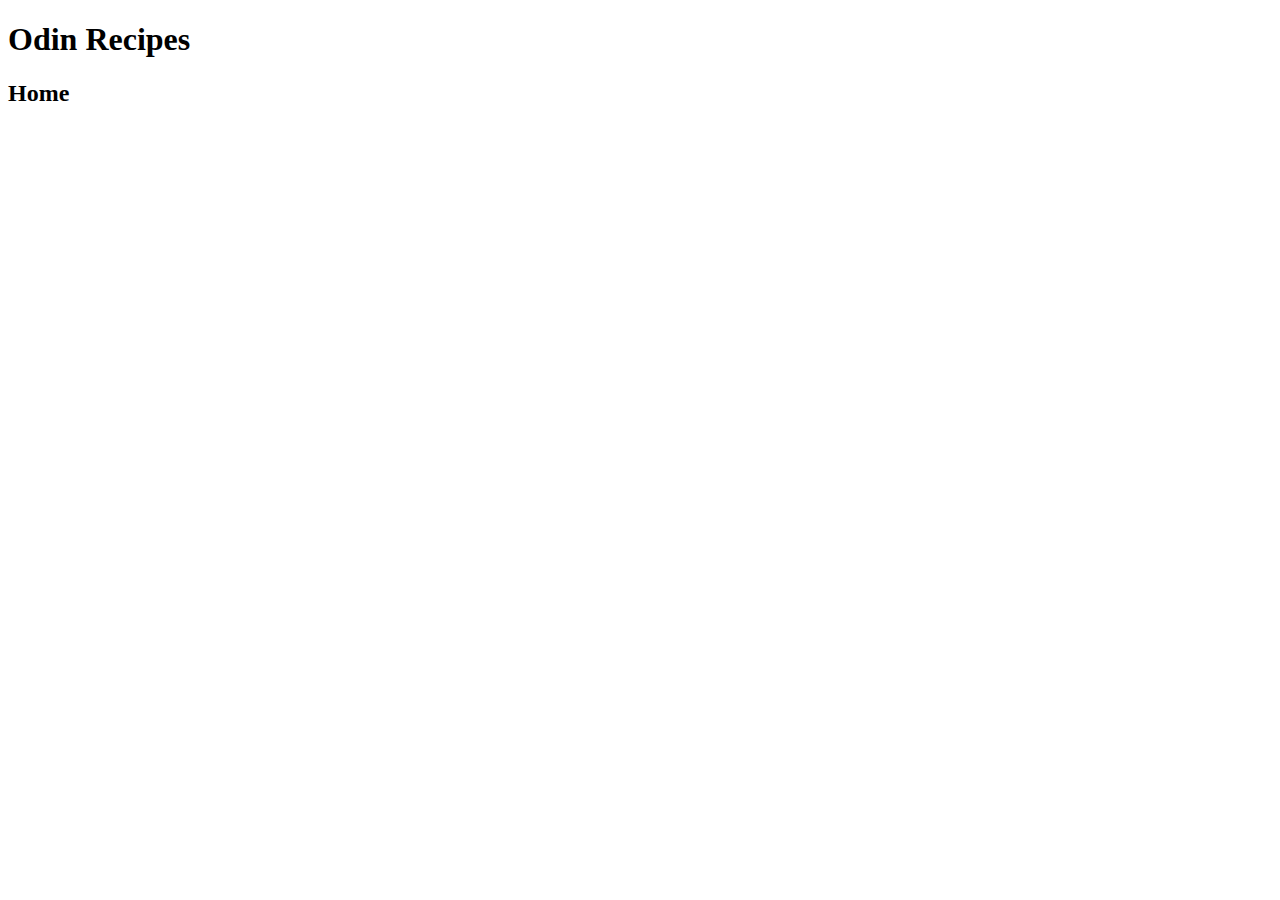
==== index.html @ d752d37c "Create Index page" ====
<!DOCTYPE html>
<html lang="en">
<head>
    <meta charset="UTF-8">
    <meta name="viewport" content="width=device-width, initial-scale=1.0">
    <title>Recipes - Home</title>
</head>
<body>
    <h1>Odin Recipes</h1>
    <h2>Home</h2>
    
</body>
</html>
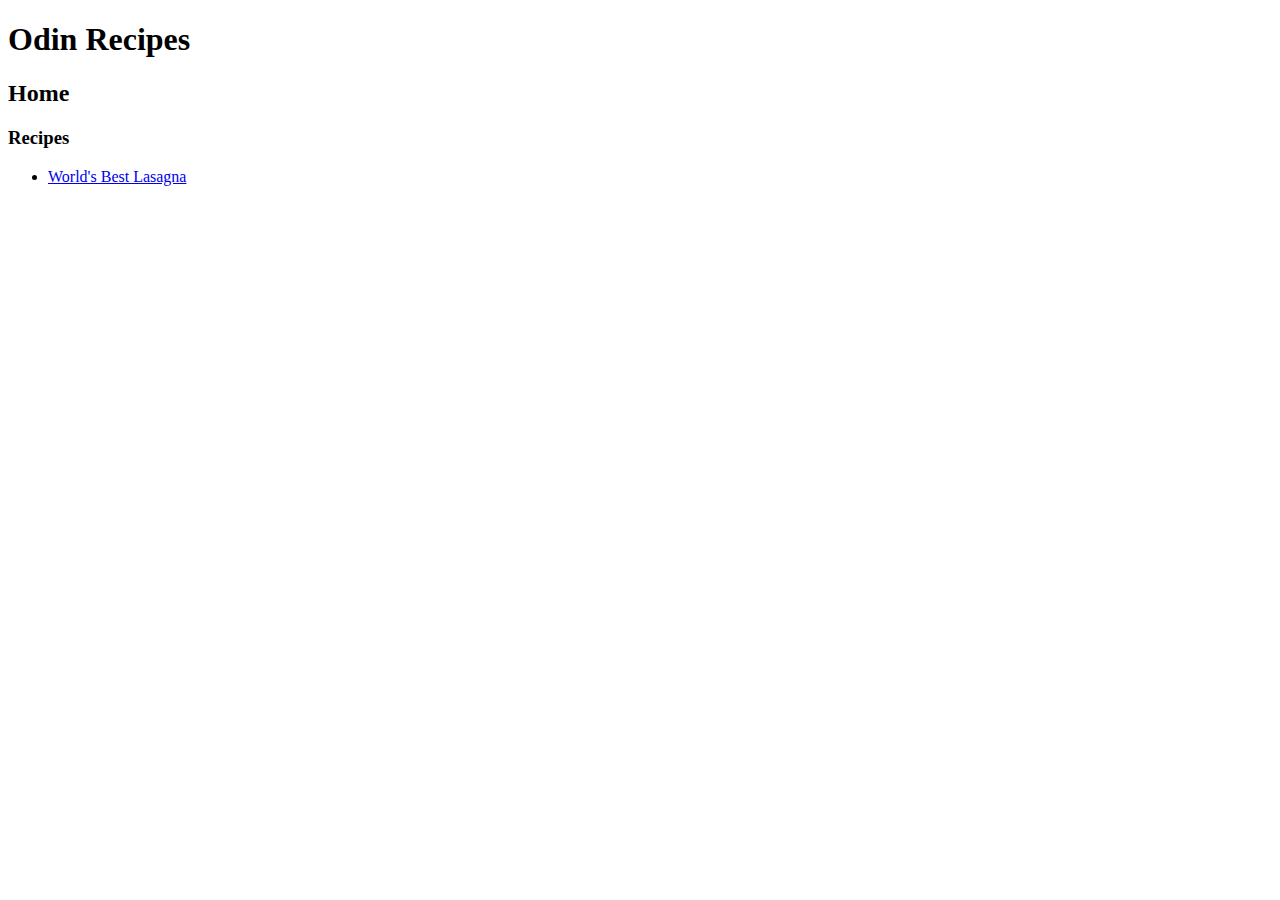
==== commit 637bff15: "Create Lasagna recipe page and link on index" ====
--- a/index.html
+++ b/index.html
@@ -8,6 +8,10 @@
 <body>
     <h1>Odin Recipes</h1>
     <h2>Home</h2>
-    
+
+    <h3>Recipes</h3>
+    <ul>
+        <li><a href="recipes/lasagna.html" target="_blank" rel="noopener noreferrer">World's Best Lasagna</a></li>
+    </ul>
 </body>
 </html>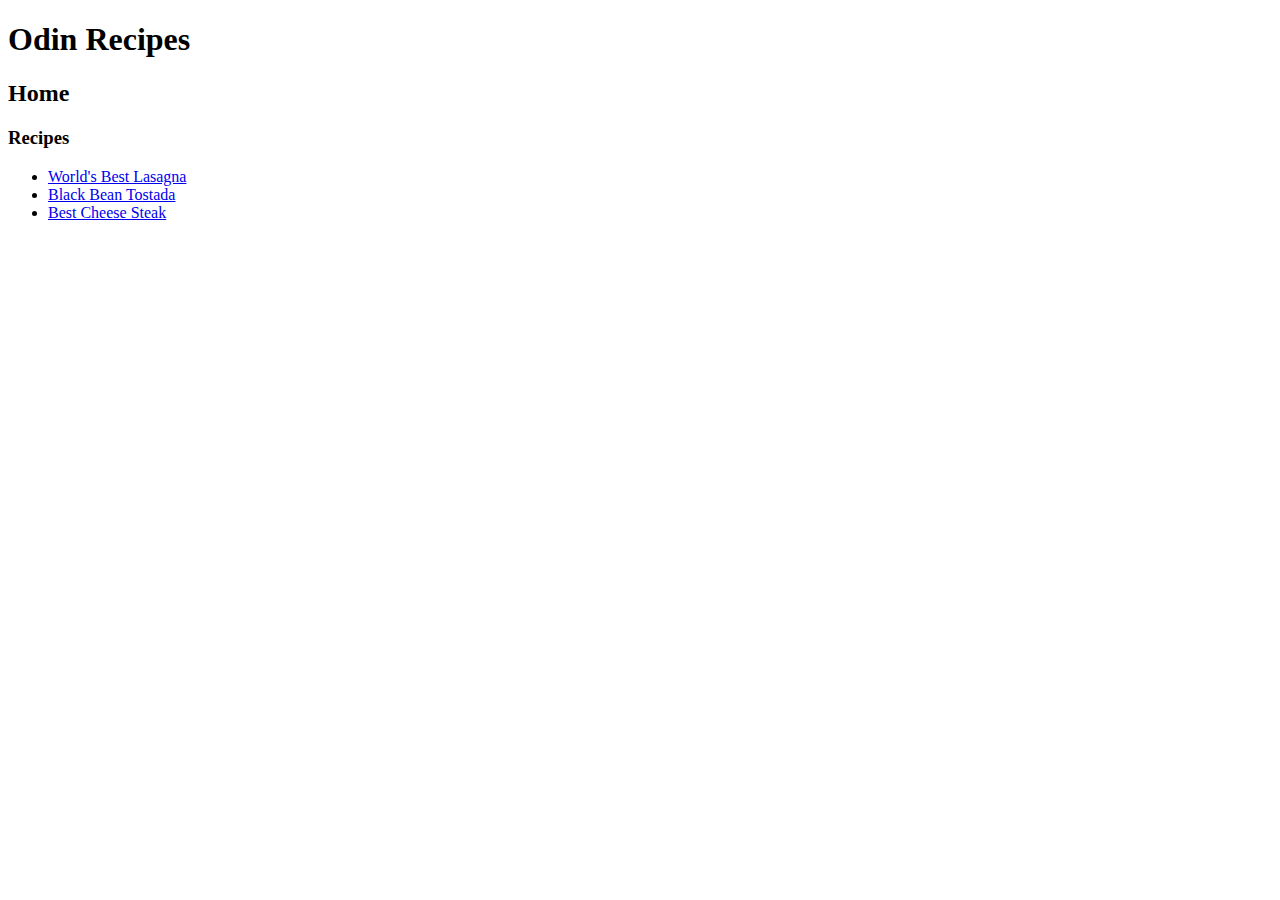
==== commit 674929a9: "create new recipe tostada" ====
--- a/index.html
+++ b/index.html
@@ -12,6 +12,8 @@
     <h3>Recipes</h3>
     <ul>
         <li><a href="recipes/lasagna.html" target="_blank" rel="noopener noreferrer">World's Best Lasagna</a></li>
+        <li><a href="recipes/tostada.html" target="_blank" rel="noopener noreferrer">Black Bean Tostada</a></li>
+        <li><a href="recipes/cheesesteak.html" target="_blank" rel="noopener noreferrer">Best Cheese Steak</a></li>
     </ul>
 </body>
 </html>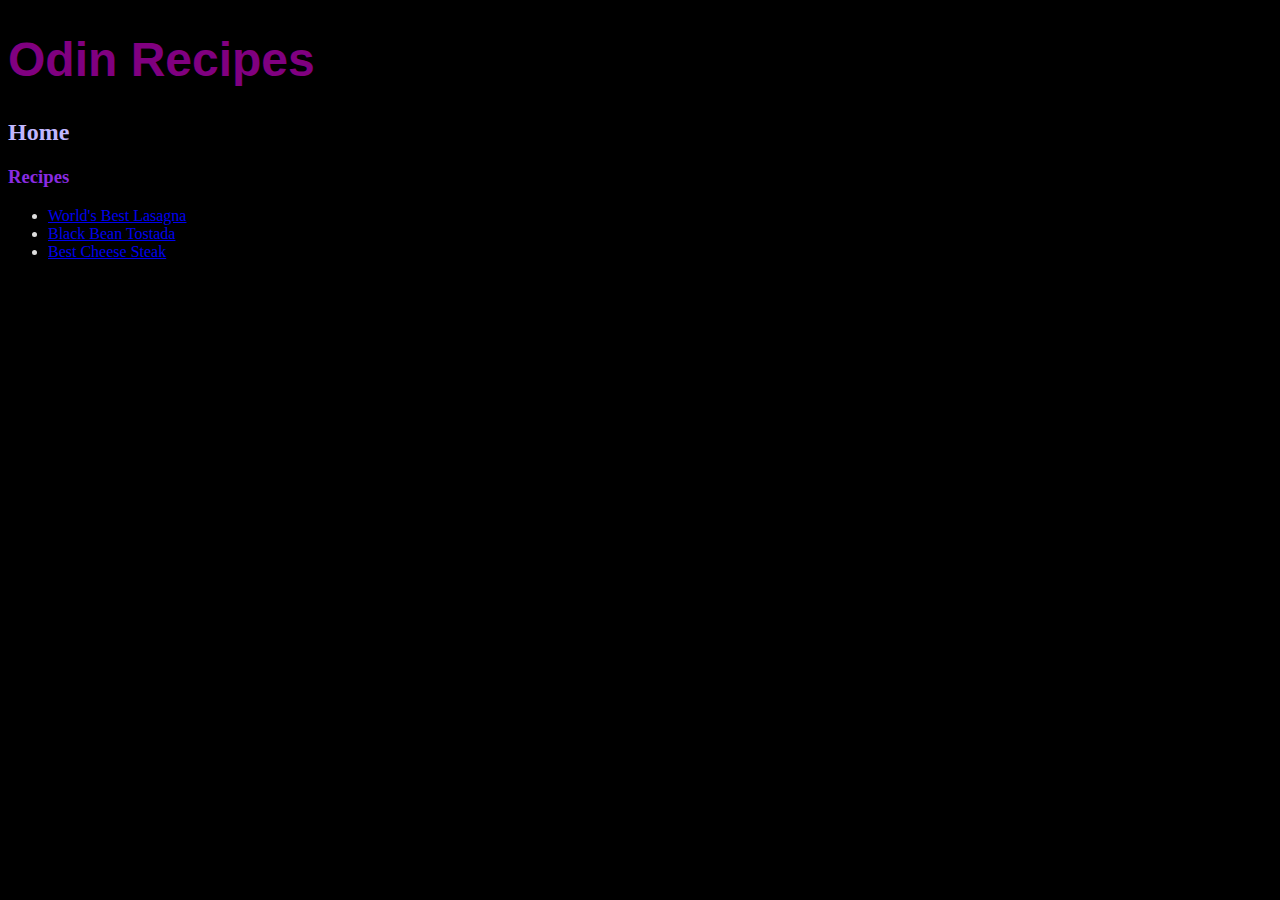
==== commit 41a342e1: "start adding css" ====
--- a/index.html
+++ b/index.html
@@ -3,6 +3,7 @@
 <head>
     <meta charset="UTF-8">
     <meta name="viewport" content="width=device-width, initial-scale=1.0">
+    <link rel="stylesheet" href="style.css">
     <title>Recipes - Home</title>
 </head>
 <body>
--- a/style.css
+++ b/style.css
@@ -0,0 +1,27 @@
+
+html {
+    background-color: black
+}
+
+h1 {
+    color: purple;
+    font-weight: bolder;
+    font-family: Tahoma, sans-serif;
+    font-size: 48px;
+}
+
+h2 {
+    color: #c1b7ff;
+}
+
+h3 {
+    color: blueviolet;
+}
+
+li {
+    color: #dddddd ;
+}
+
+.ingredients{
+    font-family: 'Courier New', Courier, monospace;
+}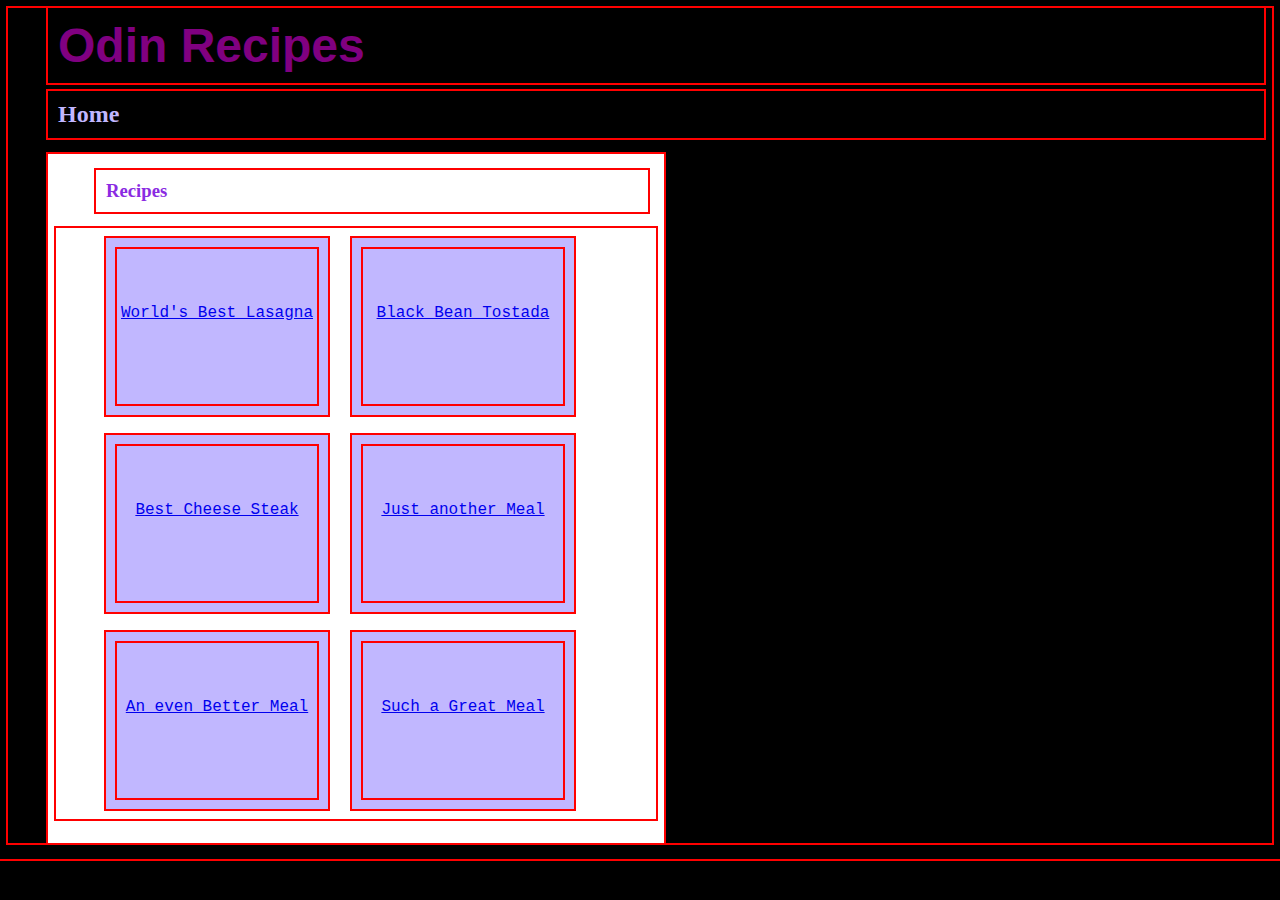
==== commit df853e83: "practice styling with margins and padding to recipes" ====
--- a/index.html
+++ b/index.html
@@ -7,14 +7,19 @@
     <title>Recipes - Home</title>
 </head>
 <body>
-    <h1>Odin Recipes</h1>
-    <h2>Home</h2>
+    <h1 class="site-title">Odin Recipes</h1>
+    <h2 class="page-title">Home</h2>
 
-    <h3>Recipes</h3>
-    <ul>
-        <li><a href="recipes/lasagna.html" target="_blank" rel="noopener noreferrer">World's Best Lasagna</a></li>
-        <li><a href="recipes/tostada.html" target="_blank" rel="noopener noreferrer">Black Bean Tostada</a></li>
-        <li><a href="recipes/cheesesteak.html" target="_blank" rel="noopener noreferrer">Best Cheese Steak</a></li>
-    </ul>
+    <div class="card">
+        <h3 class="list-title">Recipes</h3>
+        <ul>
+            <li class="list-entries"><a class="list-link" href="recipes/lasagna.html" target="_blank" rel="noopener noreferrer">World's Best Lasagna</a></li>
+            <li class="list-entries"><a class="list-link" href="recipes/tostada.html" target="_blank" rel="noopener noreferrer">Black Bean Tostada</a></li>
+            <li class="list-entries"><a class="list-link" href="recipes/cheesesteak.html" target="_blank" rel="noopener noreferrer">Best Cheese Steak</a></li>
+            <li class="list-entries"><a class="list-link" href="recipes/lasagna.html" target="_blank" rel="noopener noreferrer">Just another Meal</a></li>
+            <li class="list-entries"><a class="list-link" href="recipes/tostada.html" target="_blank" rel="noopener noreferrer">An even Better Meal</a></li>
+            <li class="list-entries"><a class="list-link" href="recipes/cheesesteak.html" target="_blank" rel="noopener noreferrer">Such a Great Meal</a></li>
+        </ul>
+    </div>
 </body>
 </html>--- a/style.css
+++ b/style.css
@@ -1,6 +1,10 @@
 
 html {
     background-color: black
+}
+
+* {
+    outline: 2px solid red;
 }
 
 h1 {
@@ -19,9 +23,72 @@
 }
 
 li {
-    color: #dddddd ;
+    color: black ;
+    font-family: 'Courier New', Courier, monospace;
 }
 
-.ingredients{
-    font-family: 'Courier New', Courier, monospace;
-}+.site-title {
+    padding: 10px;
+    margin: 8px;
+    margin-left: 40px;
+}
+
+.page-title {
+    padding: 10px;
+    margin: 8px;
+    margin-left: 40px;    
+}
+.description {
+    color: beige;
+    font-family: 'Lucida Sans', 'Lucida Sans Regular', 'Lucida Grande', 'Lucida Sans Unicode', Geneva, Verdana, sans-serif;
+}
+
+.ingredients {
+    width: 400px;
+    font-size: 20px;
+    font-weight: 600;
+}
+
+.method {
+    font-size: 18px;
+    color: antiquewhite;
+    background-color: darkgrey;
+}
+
+#recipe-link {
+    font-family: Cambria, Cochin, Georgia, Times, 'Times New Roman', serif;
+    color: bisque;
+}
+
+.card {
+    background: #fff;
+    margin: 16px auto;
+    margin-left: 40px       ;
+    padding: 8px;
+    width: 600px;
+}
+
+.list-title {
+    padding: 10px;
+    margin: 8px;
+    margin-left: 40px;
+  }
+
+.list-entries {
+    display: inline-block;
+    
+    padding: 1px;
+    margin: 10px;
+    background-color: #c1b7ff;
+}
+
+.list-link {
+    display: inline-block;
+    text-align: center;
+    width: 200px;
+    height: 100px;
+    padding-top: 55px;
+    padding-bottom: auto;
+    margin: 10px;
+}
+
